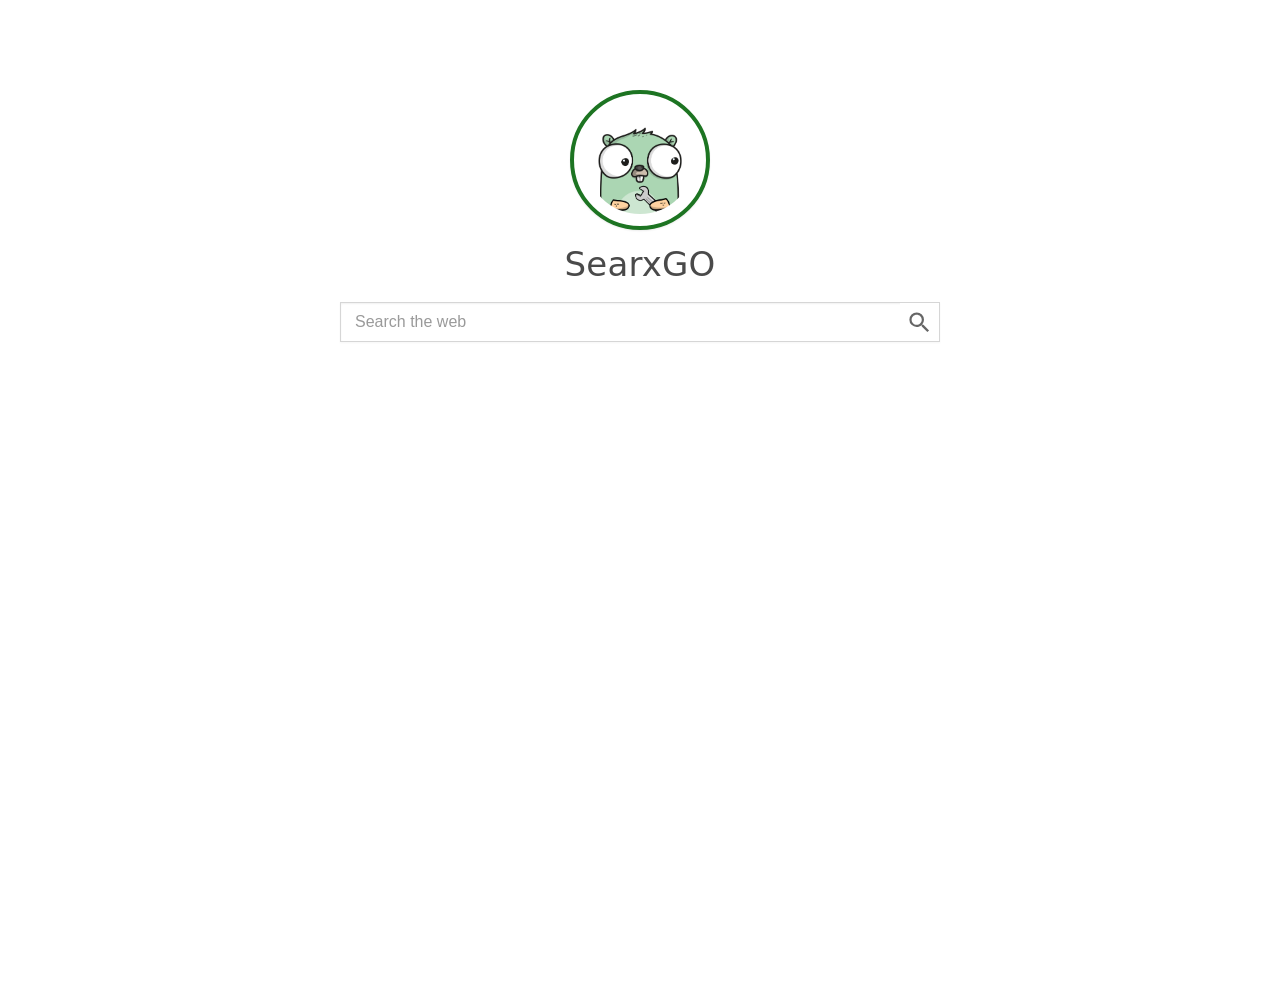
==== static/index.html @ 0bfad6d1 "Here be Code" ====
<!doctype html>
<html lang="en">
<head>
  <meta charset="utf-8" />
  <meta name="viewport" content="width=device-width, initial-scale=1" />
  <title>searxgo</title>
  <link rel="icon" href="/static/assets/icon.png" />
  <link rel="apple-touch-icon" href="/static/assets/icon.png" />
  <link rel="stylesheet" href="/static/css/base.css" />
</head>
<body class="home">
  <main class="container">
    <div class="brand">
      <div class="logo-circle">
        <img src="/static/assets/icon.png" alt="SeaxGO" />
      </div>
      <div class="brand-title">SearxGO</div>
    </div>
    <form id="search_form" class="search" role="search" action="/results" method="get">
      <div class="search-wrap">
        <input id="q" name="q" type="text" placeholder="Search the web" autocomplete="off" autocapitalize="none" spellcheck="false" />
        <button id="submit" type="submit" aria-label="Search"><span>Search</span></button>
      </div>
    </form>
    
  </main>
</body>
</html>
---- static/css/base.css ----
:root {
  /* Design tokens */
  /* Colors */
  --bg: #fff;
  --fg: #111;
  --muted: #666;
  --green: #63b246; /* brand accent */
  --border: rgba(0, 0, 0, 0.16); /* softer */
  --brand-ring: #1d7422; /* stronger ring for logo */

  /* Typography */
  --font-sans: system-ui, -apple-system, Segoe UI, Roboto, Ubuntu, Cantarell, "Helvetica Neue", Arial, "Noto Sans", sans-serif;

  /* Layout */
  --container-max: 600px; /* slightly narrower for balance */
  --container-pad: 92vw;
  --radius: 0;
  --gutter: 16px; /* page gutter */
  --logo-small: 36px; /* header logo size */
  --search-max: 680px; /* max width of header search */
  --results-max: 800px; /* max width of results column */
  --results-left: 96px; /* bring results left for tighter feel */
  --sidebar-w: 340px; /* width of knowledge sidebar */
  --card-bg: #fff;
  --card-border: #e5e7eb;
  /* Accent (green, minimal) */
  --accent: #16a34a;           /* emerald-600 */
  --accent-ink: #065f46;       /* emerald-800 for text */
  --accent-soft: #ecfdf5;      /* emerald-50 background tint */

  /* Elevation */
  --elev-inset: 0 1px 2px rgba(0,0,0,.06) inset;
  --elev: 0 1px 2px rgba(0,0,0,.04);
  --shadow-soft: 0 1px 2px rgba(0,0,0,.08);

  /* Components */
  --input-h: 40px;
  --icon: 28px;
}

/* ======================= */
/* Cards row (special)      */
/* ======================= */
#cards { margin: 12px 0 6px; display: grid; grid-template-columns: 1fr; gap: 12px; }
.card { border: 1px solid #e5e7eb; background: #fff; padding: 12px 14px; border-radius: 6px; }

/* Reddit card */
.reddit-card { border-color: #eaeef3; }
.reddit-card .rc-header { display:flex; align-items:center; gap:8px; margin-bottom: 6px; }
.reddit-card .rc-logo { width: 18px; height: 18px; border-radius: 4px; filter: saturate(.85); }
.reddit-card .rc-brand { margin: 0; font-size: 13px; font-weight: 800; color: #d97706; }
.reddit-card .rc-tabs { margin-left: auto; display:flex; gap:6px; flex-wrap: wrap; }
.reddit-card .chip { display:inline-flex; align-items:center; height: 22px; padding: 0 8px; border:1px solid #fde68a; background:#fffbeb; color:#92400e; text-decoration:none; font-size:11px; font-weight:700; border-radius: 9999px; }
.reddit-card .chip:hover { background:#fef3c7; }
.reddit-card .chip.is-active { background:#fde68a; border-color:#facc15; color:#7c2d12; }
.reddit-card .chip:focus-visible { outline: 2px solid rgba(250, 204, 21, .55); outline-offset: 2px; }
.reddit-card .rc-list { list-style:none; margin: 8px 0 0; padding: 0; display:grid; gap: 0; }
.reddit-card .rc-item { padding: 8px 0; border-top: 1px dashed #e5e7eb; }
.reddit-card .rc-item:first-child { border-top: 0; }
.reddit-card .rc-title { margin: 0 0 2px; font-size: 15px; font-weight: 600; line-height: 1.35; }
.reddit-card .rc-title a { color: #1a0dab; text-decoration: none; }
.reddit-card .rc-title a:hover { text-decoration: underline; }
.reddit-card .rc-title a { display: -webkit-box; -webkit-line-clamp: 2; line-clamp: 2; -webkit-box-orient: vertical; overflow: hidden; }
.reddit-card .rc-meta { font-size: 12px; color: #64748b; }
.reddit-card .rc-actions { margin-top: 10px; }
.reddit-card .rc-more { font-size: 12px; color: #92400e; text-decoration: none; font-weight: 700; }
.reddit-card .rc-more:hover { text-decoration: underline; }
/* Loading state when showing cached content */
.reddit-card.is-loading { position: relative; }
.reddit-card.is-loading::after {
  content: 'Updating…';
  position: absolute; right: 12px; top: 10px;
  font-size: 11px; color: #9a3412; background: #fffbeb; border: 1px solid #fde68a; padding: 2px 6px; border-radius: 9999px;
}

/* Small screens: reduce list to 2 items for compactness */
@media (max-width: 640px) {
  .reddit-card .rc-list .rc-item:nth-child(n+3) { display: none; }
}

/* Layout */
html, body { height: 100%; overflow-x: hidden; }
body {
  margin: 0;
  font-family: var(--font-sans);
  background: var(--bg);
  color: var(--fg);
}
.home {
  display: flex;
  align-items: flex-start;
  justify-content: center;
  padding-top: 10vh; /* raised, not perfectly centered */
  overflow: hidden; /* disable scroll on home */
}
.container { width: min(var(--container-max), var(--container-pad)); }

/* Brand */
.brand {
  display: grid;
  place-items: center;
  margin-bottom: 16px; /* tighter gap to search */
  user-select: none;
}
.logo-circle {
  width: 132px; height: 132px;
  border-radius: 50%;
  border: 4px solid var(--brand-ring);
  display: grid; place-items: center;
  background: #fff;
  box-shadow: var(--shadow-soft);
}
.logo-circle img {
  width: 108px; height: 108px;
  border-radius: 50%; object-fit: cover;
  user-select: none; -webkit-user-drag: none;
}
.brand-title {
  margin-top: 14px; font-size: 34px; font-weight: 500; letter-spacing: .2px; color: #4a4a4a;
  user-select: none;
}

/* Search */
.search { display: flex; align-items: center; justify-content: center; margin-top: 18px; }
.search-wrap { position: relative; width: 100%; }

/* Input */
.search input[type="text"] {
  width: 100%; height: var(--input-h);
  border: 1px solid var(--border); border-right: 0; border-radius: var(--radius);
  padding: 0 var(--input-h) 0 14px; /* right padding matches button width */
  font-size: 16px; box-sizing: border-box;
  box-shadow: var(--elev-inset), var(--elev);
  outline: none;
  background: var(--bg);
  color: var(--fg);
}
.search input[type="text"]::placeholder { color: #9a9a9a; }

/* Button (inside input, seamless) */
.search button {
  position: absolute; top: 0; right: 0; height: 100%; width: var(--input-h);
  border: 1px solid var(--border); border-left: 0; border-radius: 0;
  background: var(--bg); color: var(--muted);
  cursor: pointer;
  display: flex; align-items: center; justify-content: center; line-height: 0;
  transition: background var(--transition-fast, .15s ease), color var(--transition-fast, .15s ease);
}
.search button span { display:block; width:0; height:0; overflow:hidden; }
.search button::before {
  content: ""; display:block; width: var(--icon); height: var(--icon);
  background: currentColor;
  mask: url('data:image/svg+xml;utf8,<svg xmlns="http://www.w3.org/2000/svg" viewBox="0 0 24 24" fill="%23000"><path d="M15.5 14h-.79l-.28-.27A6.471 6.471 0 0 0 16 9.5 6.5 6.5 0 1 0 9.5 16c1.61 0 3.09-.59 4.23-1.57l.27.28v.79l5 4.99L20.49 19l-4.99-5zm-6 0C7.01 14 5 11.99 5 9.5S7.01 5 9.5 5 14 7.01 14 9.5 11.99 14 9.5 14z"/></svg>') center/contain no-repeat;
}

/* Interactions */
/* Hover: button turns green (works when hovering input area or button) */
.search button:hover,
.search-wrap:hover button,
.search input[type="text"]:hover ~ #submit { background: var(--green); color: #fff; }

/* Focus: stays green while cursor is inside input */
.search-wrap:focus-within button { background: var(--green); color: #fff; }

/* Optional: subtle input focus state without harsh outlines (not for header variant) */
.search:not(.search--header) input[type="text"]:focus { border-color: var(--green); box-shadow: var(--elev-inset), 0 0 0 1px var(--green); }

/* Results (placeholder styles) */
.results { margin-top: 28px; }
.result { padding: 12px 0; border-bottom: none; }
.result a { text-decoration: none; color: #0645ad; }
.result a:hover { text-decoration: underline; }

/* Respect reduced motion */
@media (prefers-reduced-motion: reduce) {
  * { transition: none !important; }
}

/* ======================= */
/* Results page structure  */
/* ======================= */
.header {
  position: sticky; top: 0; z-index: 10;
  background: var(--bg);
  box-shadow: 0 1px 0 rgba(0,0,0,.08);
}
.header-inner { width: 100%; margin: 0; display: grid; grid-template-columns: auto 1fr; align-items: center; gap: var(--gutter); padding: 10px var(--gutter); padding-left: var(--results-left); }
.brand-small { display:flex; align-items:center; gap:12px; text-decoration:none; color: inherit; user-select:none; }
.brand-small .logo-circle { width: var(--logo-small); height: var(--logo-small); border-width: 2px; background:#fff; box-shadow: 0 0 0 1px rgba(0,0,0,.02); }
.brand-small .logo-circle img { width: calc(var(--logo-small) - 6px); height: calc(var(--logo-small) - 6px); user-select:none; -webkit-user-drag:none; image-rendering:auto; }
.brand-small .brand-title { margin: 0; font-size: 20px; font-weight: 600; letter-spacing: .15px; color: #2b2b2b; line-height: 1; -webkit-font-smoothing: antialiased; }

/* Compact search for header: align with logo; remove extra top margin */
.search--header { width: min(100%, var(--search-max)); justify-self: start; margin-top: 0; }
/* Stronger specificity to ensure no offset in header */
.header .search { margin-top: 0; }

/* Shell holds results + sidebar */
.results-shell {
  display: grid;
  grid-template-columns: minmax(0, var(--results-max)) var(--sidebar-w);
  gap: 16px; /* comfortable gap between results and sidebar */
  align-items: start;
  padding-right: var(--gutter);
  /* Anchor grid to the same left offset as results */
  margin-left: var(--results-left);
  margin-right: var(--gutter);
}

/* Results list */
.results-wrap { width: 100%; max-width: var(--results-max); text-align: left;
  margin-left: 0; /* grid provides the left offset */
  margin-right: 0;
  padding: 0;
}
.results-list { list-style: none; margin: 0; padding: 0; }
.results-item { padding: 18px 0; border-bottom: none; }
.results-item .title { font-size: 19px; font-weight: 500; margin: 0 0 4px; line-height: 1.28; -webkit-font-smoothing: antialiased; }
.results-item .title a { color: #1a0dab; text-decoration: none; display: -webkit-box; -webkit-line-clamp: 2; line-clamp: 2; -webkit-box-orient: vertical; overflow: hidden; }
.results-item .title a:hover { text-decoration: underline; }
.results-item .title a:focus-visible { outline: 2px solid rgba(26,13,171,.25); outline-offset: 2px; border-radius: 2px; }
.results-item .title a:visited { color: #5a33a2; }

/* Site name line above URL */
.results-item .site-line { display: flex; align-items: flex-start; gap: 8px; margin-bottom: 4px; }
.results-item .site-line .fav { width: 22px; height: 22px; border-radius: 50%; background: #fff; box-shadow: 0 0 0 1px rgba(0,0,0,.08); object-fit: contain; padding: 2px; flex: 0 0 22px; transform: translateY(2px); }
.results-item .site-line .site-meta { display: flex; flex-direction: column; gap: 2px; min-width: 0; }
.results-item .site-line .site-name {
  font-size: 13px;
  font-weight: 500;
  color: #334155; /* slate-700 */
}
.results-item .title-row { margin-top: 4px; }
.results-item .title-row { display: flex; align-items: baseline; justify-content: space-between; gap: 8px; }
.results-item .meta { margin-top: 0; margin-left: 8px; flex: 0 0 auto; }
.engine-badge { color: #334155; font-weight: 600; text-transform: none; }
/* Engine-specific subtle accents */
.engine-badge[data-engine="duckduckgo"] { border-color: #f97316; color: #9a3412; background: #fff7ed; }
.engine-badge[data-engine="bing"] { border-color: #60a5fa; color: #1e40af; background: #eff6ff; }
.engine-badge[data-engine="wikipedia"] { border-color: #e5e7eb; color: #111827; background: #f9fafb; }
.engine-badge[data-engine="reddit"] { border-color: #f97316; color: #9a3412; background: #fff7ed; }
.results-item .url {
  font-size: 13px;
  color: #475569; /* slate-600 base */
  margin-bottom: 6px;
  display: flex;
  align-items: baseline;
  gap: 4px;
  flex-wrap: wrap;
}
.results-item .snippet { 
  font-size: 13px; 
  color: #444; 
  line-height: 1.5; 
  margin-top: 2px; 
}
.results-item .meta { 
  font-size: 12px; 
  color: var(--muted); 
  margin-top: 6px; 
}

/* ======================= */
/* Timing bar              */
/* ======================= */
.timing-bar {
  display: flex;
  flex-wrap: wrap;
  align-items: center;
  gap: 8px;
  margin: 12px 0 8px;
  color: #475569; /* slate-600 */
  font-size: 12px;
}
.timing-total {
  background: #f1f5f9; /* slate-100 */
  color: #334155; /* slate-700 */
  padding: 4px 10px;
  border-radius: 9999px;
  font-weight: 600;
}
.timing-chip {
  display: inline-flex;
  align-items: center;
  gap: 4px;
  background: #f8fafc; /* slate-50 */
  border: 1px solid #e5e7eb; /* slate-200 */
  color: #475569; /* slate-600 */
  padding: 3px 8px;
  border-radius: 9999px;
}
.timing-chip .engine { color: #0f172a; /* slate-900 */ font-weight: 600; text-transform: lowercase; }
.timing-chip .ms { color: #475569; }

/* ======================= */
/* Pager                   */
/* ======================= */
.pager { display: flex; align-items: center; gap: 6px; margin: 20px 0 40px; user-select: none; }
.pager-btn, .pager-page, .pager-ellipsis {
  display: inline-flex; align-items: center; justify-content: center;
  min-width: 32px; height: 32px; padding: 0 10px;
  border: 1px solid #d1d5db; border-radius: 0;
  background: #fff; color: #111827; text-decoration: none; font-size: 14px;
}
.pager-page.is-active { background: #fff; color: #111827; border-color: #111827; font-weight: 600; }
.pager-btn.is-disabled, .pager-page.is-disabled { opacity: .45; pointer-events: none; }
.pager-ellipsis { border: 0; background: transparent; color: #6b7280; padding: 0 4px; min-width: auto; }

/* ======================= */
/* Knowledge sidebar       */
/* ======================= */
.knowledge { position: static; /* no sticky */ align-self: start; margin-top: 48px; margin-left: 0; }
.kcard {
  background: var(--card-bg);
  border: 1px solid var(--card-border);
  border-radius: 0; /* square, no curves */
  box-shadow: none; /* chad: no softness */
  padding: 24px;
  color: #0f172a;
}
.kcard .khead { display:flex; align-items:center; gap:10px; margin-bottom: 8px; }
.kcard .klogo { display: none; }
.kcard .ktitle { font-size: 16px; font-weight: 800; margin: 0; letter-spacing: .1px; }
.kcard .kdesc { font-size: 12px; color: #64748b; margin: 2px 0 6px; }
.kcard .kthumb-link { display:block; }
.kcard .kthumb { display:block; width: 100%; height: auto; border-radius: 0; border: none; background: transparent; padding: 0; }
.kcard .kextract { font-size: 13.5px; line-height: 1.55; color: #0f172a; margin: 10px 0 6px; background: #f8fafc; border-left: 3px solid #e5e7eb; padding: 8px 10px; border-radius: 0; }
.kcard .kmeta { font-size: 12px; color: #475569; margin-top: 6px; display:flex; align-items:center; gap:10px; flex-wrap: wrap; }
.kcard .kmeta a, .kmeta-link { color: #1f2937; text-decoration: none; font-weight: 600; border: 1px solid var(--card-border); padding: 2px 6px; background: #f8fafc; }
.kcard .kmeta a:hover, .kmeta-link:hover { background: #f1f5f9; text-decoration: none; }
.kcard .kthumb-link { outline: none; }
.kcard .kthumb-link:focus-visible img { outline: 2px solid #94a3b8; outline-offset: 2px; }

/* Subtle badge in header */
.kcard .khead:after { display: none; content: none; }

/* Facts section */
.kfacts { margin-top: 12px; }
.kfacts-title-row { display:flex; align-items:center; justify-content: space-between; gap:8px; }
.kfacts-title { margin: 0 0 6px; font-size: 12px; text-transform: uppercase; letter-spacing: .4px; color: #0f172a; }
.kfacts-list { display: grid; grid-template-columns: auto 1fr; column-gap: 12px; row-gap: 8px; margin: 0; padding: 0; }
.kfact { display: contents; }
.kfact dt { font-weight: 700; color: #111827; }
.kfact dd { margin: 0; color: #374151; overflow-wrap: anywhere; word-break: break-word; }
/* Extra facts block rendered as a separate dl under the first */
.kfacts-list.kfacts-extra { margin-top: 8px; border-top: 1px solid var(--card-border); padding-top: 8px; }

/* Links row */
.klinks { margin-top: 10px; display: flex; gap: 8px; flex-wrap: wrap; }
.klink { display:inline-flex; align-items:center; height: 28px; padding: 0 8px; border:1px solid var(--card-border); background: #f8fafc; color: #1f2937; text-decoration: none; font-size: 12px; font-weight: 700; border-radius: 0; }
.klink:hover { background: #f1f5f9; }
/* Chevron toggle neutral style */
.kfacts-toggle { margin-top: 0; border: 1px solid var(--card-border); background: #fff; color: #1f2937; height: 22px; min-width: 22px; padding: 0 6px; line-height: 1; cursor: pointer; }
/* Toggle button spacing */
.kfacts-toggle { margin-top: 8px; }

@media (max-width: 980px) {
  .results-shell { grid-template-columns: 1fr; }
  .knowledge { position: static; }
}
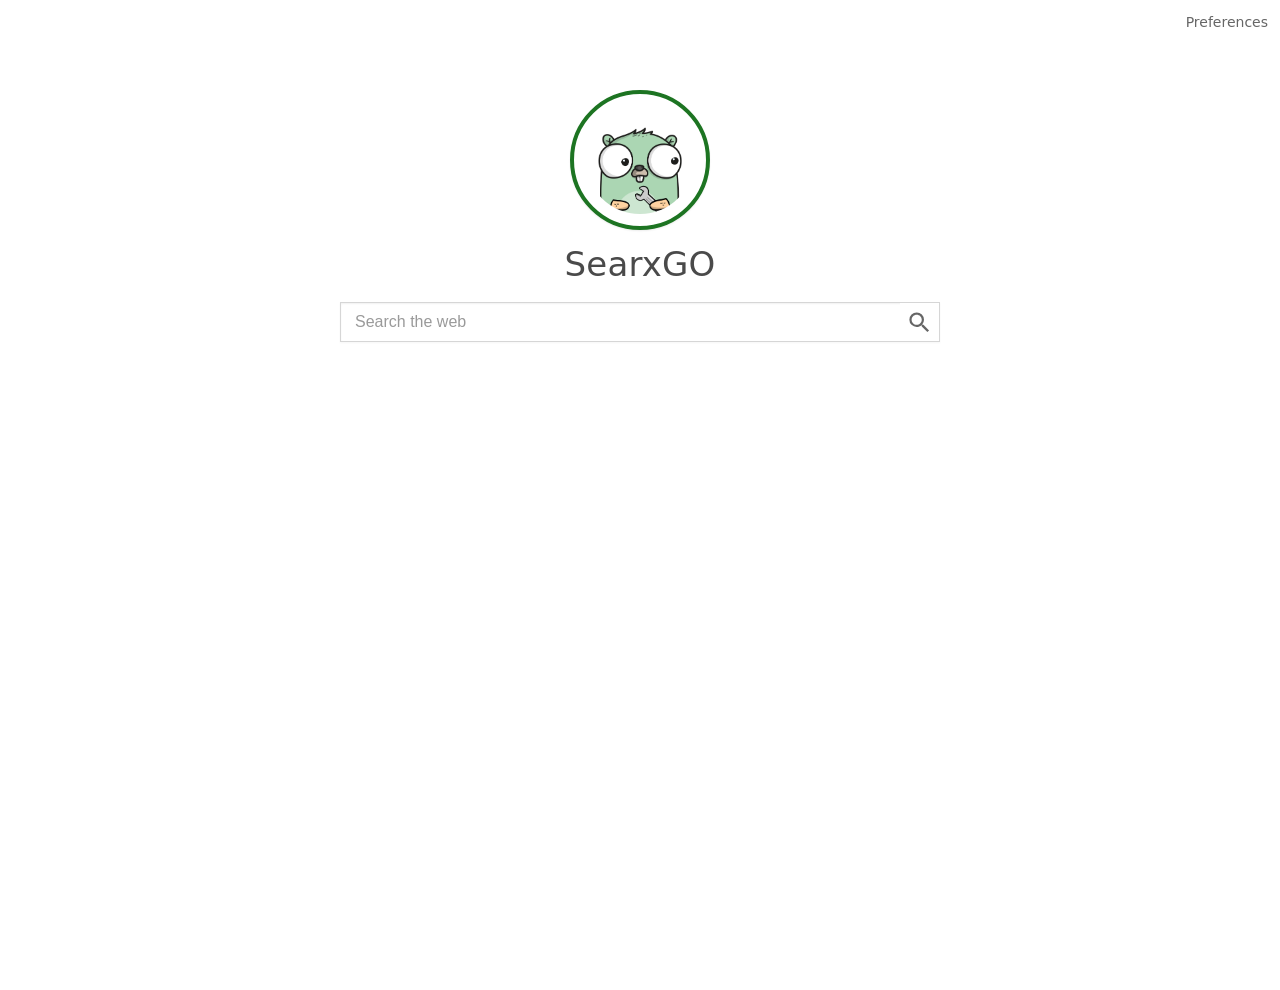
==== commit 8022c142: "feat: implemented autocomplete" ====
--- a/static/index.html
+++ b/static/index.html
@@ -6,7 +6,7 @@
   <title>searxgo</title>
   <link rel="icon" href="/static/assets/icon.png" />
   <link rel="apple-touch-icon" href="/static/assets/icon.png" />
-  <link rel="stylesheet" href="/static/css/base.css" />
+  <link rel="stylesheet" href="/static/css/base.css?v=2" />
 </head>
 <body class="home">
   <main class="container">
@@ -22,7 +22,11 @@
         <button id="submit" type="submit" aria-label="Search"><span>Search</span></button>
       </div>
     </form>
+    <div class="prefs-top">
+      <a href="/preferences" class="nav-link">Preferences</a>
+    </div>
     
   </main>
+  <script type="module" src="/static/js/app.js?v=2"></script>
 </body>
 </html>
--- a/static/css/base.css
+++ b/static/css/base.css
@@ -45,17 +45,17 @@
 .card { border: 1px solid #e5e7eb; background: #fff; padding: 12px 14px; border-radius: 6px; }
 
 /* Reddit card */
-.reddit-card { border-color: #eaeef3; }
+.reddit-card { border: 1px solid var(--card-border); background: var(--card-bg); border-radius: 0; box-shadow: none; padding: 12px 14px; }
 .reddit-card .rc-header { display:flex; align-items:center; gap:8px; margin-bottom: 6px; }
-.reddit-card .rc-logo { width: 18px; height: 18px; border-radius: 4px; filter: saturate(.85); }
-.reddit-card .rc-brand { margin: 0; font-size: 13px; font-weight: 800; color: #d97706; }
+.reddit-card .rc-logo { width: 18px; height: 18px; border-radius: 2px; filter: none; }
+.reddit-card .rc-brand { margin: 0; font-size: 13px; font-weight: 800; color: #0f172a; }
 .reddit-card .rc-tabs { margin-left: auto; display:flex; gap:6px; flex-wrap: wrap; }
-.reddit-card .chip { display:inline-flex; align-items:center; height: 22px; padding: 0 8px; border:1px solid #fde68a; background:#fffbeb; color:#92400e; text-decoration:none; font-size:11px; font-weight:700; border-radius: 9999px; }
-.reddit-card .chip:hover { background:#fef3c7; }
-.reddit-card .chip.is-active { background:#fde68a; border-color:#facc15; color:#7c2d12; }
-.reddit-card .chip:focus-visible { outline: 2px solid rgba(250, 204, 21, .55); outline-offset: 2px; }
+.reddit-card .chip { display:inline-flex; align-items:center; height: 22px; padding: 0 8px; border:1px solid var(--card-border); background:#f8fafc; color:#1f2937; text-decoration:none; font-size:11px; font-weight:700; border-radius: 9999px; }
+.reddit-card .chip:hover { background:#f1f5f9; }
+.reddit-card .chip.is-active { background:#fff; border-color:#111827; color:#111827; }
+.reddit-card .chip:focus-visible { outline: 2px solid rgba(148, 163, 184, .55); outline-offset: 2px; }
 .reddit-card .rc-list { list-style:none; margin: 8px 0 0; padding: 0; display:grid; gap: 0; }
-.reddit-card .rc-item { padding: 8px 0; border-top: 1px dashed #e5e7eb; }
+.reddit-card .rc-item { padding: 8px 0; border-top: 1px solid var(--card-border); }
 .reddit-card .rc-item:first-child { border-top: 0; }
 .reddit-card .rc-title { margin: 0 0 2px; font-size: 15px; font-weight: 600; line-height: 1.35; }
 .reddit-card .rc-title a { color: #1a0dab; text-decoration: none; }
@@ -63,7 +63,7 @@
 .reddit-card .rc-title a { display: -webkit-box; -webkit-line-clamp: 2; line-clamp: 2; -webkit-box-orient: vertical; overflow: hidden; }
 .reddit-card .rc-meta { font-size: 12px; color: #64748b; }
 .reddit-card .rc-actions { margin-top: 10px; }
-.reddit-card .rc-more { font-size: 12px; color: #92400e; text-decoration: none; font-weight: 700; }
+.reddit-card .rc-more { font-size: 12px; color: #1f2937; text-decoration: none; font-weight: 700; }
 .reddit-card .rc-more:hover { text-decoration: underline; }
 /* Loading state when showing cached content */
 .reddit-card.is-loading { position: relative; }
@@ -92,6 +92,12 @@
   justify-content: center;
   padding-top: 10vh; /* raised, not perfectly centered */
   overflow: hidden; /* disable scroll on home */
+}
+.prefs {
+  display: flex;
+  align-items: flex-start;
+  justify-content: center;
+  padding-top: 10vh;
 }
 .container { width: min(var(--container-max), var(--container-pad)); }
 
@@ -144,7 +150,7 @@
   background: var(--bg); color: var(--muted);
   cursor: pointer;
   display: flex; align-items: center; justify-content: center; line-height: 0;
-  transition: background var(--transition-fast, .15s ease), color var(--transition-fast, .15s ease);
+  transition: background var(--transition-fast, 0s ease), color var(--transition-fast, .15s ease);
 }
 .search button span { display:block; width:0; height:0; overflow:hidden; }
 .search button::before {
@@ -184,7 +190,7 @@
   background: var(--bg);
   box-shadow: 0 1px 0 rgba(0,0,0,.08);
 }
-.header-inner { width: 100%; margin: 0; display: grid; grid-template-columns: auto 1fr; align-items: center; gap: var(--gutter); padding: 10px var(--gutter); padding-left: var(--results-left); }
+.header-inner { width: 100%; margin: 0; display: grid; grid-template-columns: auto 1fr auto; align-items: center; gap: var(--gutter); padding: 10px var(--gutter); padding-left: var(--results-left); }
 .brand-small { display:flex; align-items:center; gap:12px; text-decoration:none; color: inherit; user-select:none; }
 .brand-small .logo-circle { width: var(--logo-small); height: var(--logo-small); border-width: 2px; background:#fff; box-shadow: 0 0 0 1px rgba(0,0,0,.02); }
 .brand-small .logo-circle img { width: calc(var(--logo-small) - 6px); height: calc(var(--logo-small) - 6px); user-select:none; -webkit-user-drag:none; image-rendering:auto; }
@@ -194,6 +200,11 @@
 .search--header { width: min(100%, var(--search-max)); justify-self: start; margin-top: 0; }
 /* Stronger specificity to ensure no offset in header */
 .header .search { margin-top: 0; }
+
+/* Header nav utility link */
+.header-nav { justify-self: end; }
+.nav-link { color: var(--muted); text-decoration: none; font-size: 14px; }
+.nav-link:hover { text-decoration: underline; }
 
 /* Shell holds results + sidebar */
 .results-shell {
@@ -358,3 +369,67 @@
   .results-shell { grid-template-columns: 1fr; }
   .knowledge { position: static; }
 }
+/* Knowledge card */
+.knowledge { align-self: start; }
+.kcard { border: 1px solid var(--card-border); background: #fff; padding: 12px; box-shadow: var(--shadow-soft); }
+.khead { display: flex; align-items: flex-start; gap: 10px; margin-bottom: 10px; }
+.klogo { width: 16px; height: 16px; opacity: .7; margin-top: 2px; }
+.ktitle { margin: 0; font-size: 18px; font-weight: 800; letter-spacing: .1px; color: #0f172a; }
+.kdesc { margin-top: 2px; color: var(--muted); font-size: 12px; }
+.kmeta { margin-top: 6px; display: flex; gap: 8px; flex-wrap: wrap; }
+.kmeta-link { color: #2563eb; text-decoration: none; font-size: 12px; }
+.kmeta-link:hover { text-decoration: underline; }
+.kthumb { width: 100%; height: auto; display: block; margin: 8px 0; border: 1px solid var(--card-border); box-shadow: var(--shadow-soft); }
+.kextract { margin: 8px 0 10px; line-height: 1.45; color: #111827; font-size: 13px; }
+
+/* Facts */
+.kfacts { margin-top: 8px; }
+.kfacts-title { margin: 0; font-size: 11px; letter-spacing: .6px; color: #334155; }
+.kfacts-title-row { display: flex; align-items: center; justify-content: space-between; gap: 8px; margin-bottom: 6px; }
+.kfacts-list { display: grid; grid-template-columns: 1fr 1fr; column-gap: 12px; row-gap: 6px; font-size: 13px; }
+.kfacts-list dt { margin: 0; font-weight: 700; color: #0f172a; }
+.kfacts-list dd { margin: 0; color: #111827; }
+.kfacts-list .kfact { display: contents; }
+.kfacts-extra { margin-top: 4px; }
+
+/* Facts toggle button refinement */
+.kfacts-toggle { margin-top: 0; border: 1px solid var(--card-border); background: #fff; color: #1f2937; height: 22px; min-width: 22px; padding: 0 6px; line-height: 1; cursor: pointer; }
+.kfacts-toggle:hover { background: #f8fafc; }
+
+/* ======================= */
+/* Preferences page         */
+/* ======================= */
+.pref-card { max-width: var(--results-max); margin: 24px auto; padding: 0; }
+.card-inner { padding: 16px; }
+.pref-title { margin: 0 0 8px; font-size: 20px; font-weight: 700; letter-spacing: .1px; }
+.pref-subtitle { margin: 4px 0 6px; font-size: 14px; font-weight: 700; color: #0f172a; }
+.pref-desc { margin: 0 0 12px; color: var(--muted); font-size: 12px; }
+
+.settings-list { list-style: none; margin: 8px 0 0; padding: 0; }
+.settings-list .setting-item { display: flex; align-items: center; justify-content: space-between; gap: 10px; padding: 10px 0; border-top: 1px dashed #e5e7eb; }
+.settings-list .setting-item:first-child { border-top: 0; }
+.settings-list .setting-name { font-size: 14px; color: #111827; font-weight: 600; text-transform: none; }
+
+/* Switch control */
+.switch { position: relative; display: inline-flex; align-items: center; width: 42px; height: 24px; cursor: pointer; }
+.switch input { position: absolute; opacity: 0; width: 0; height: 0; }
+.switch-slider { position: relative; display: inline-block; width: 100%; height: 100%; background: #e5e7eb; border: 1px solid #d1d5db; border-radius: 9999px; box-shadow: var(--elev-inset); transition: background .15s ease, border-color .15s ease; }
+.switch-slider::before { content: ""; position: absolute; height: 22px; width: 22px; left: 0; top: 0; background: #fff; border: 1px solid #d1d5db; border-radius: 9999px; transition: transform .15s ease; box-shadow: var(--shadow-soft); }
+.switch input:checked + .switch-slider { background: var(--green); border-color: var(--green); }
+.switch input:checked + .switch-slider::before { transform: translateX(18px); border-color: var(--green); }
+.switch input:focus-visible + .switch-slider { outline: 2px solid rgba(16, 185, 129, .45); outline-offset: 2px; }
+
+.btn-row { margin-top: 6px; margin-bottom: 8px; display: flex; gap: 8px; }
+.btn { display: inline-flex; align-items: center; height: 28px; padding: 0 10px; border: 1px solid var(--card-border); background: #f8fafc; color: #1f2937; font-size: 12px; font-weight: 700; border-radius: 0; cursor: pointer; }
+.btn:hover { background: #f1f5f9; }
+
+.save-row { margin-top: 12px; display: flex; align-items: center; gap: 10px; justify-content: flex-end; }
+.save-status { font-size: 12px; color: var(--muted); }
+
+/* Home links under search */
+.home-links { margin-top: 12px; text-align: center; }
+
+/* Top-right Preferences link */
+.prefs-top { position: fixed; top: 12px; right: 12px; z-index: 20; }
+.prefs-top .nav-link { color: var(--muted); text-decoration: none; }
+.prefs-top .nav-link:hover { text-decoration: underline; }
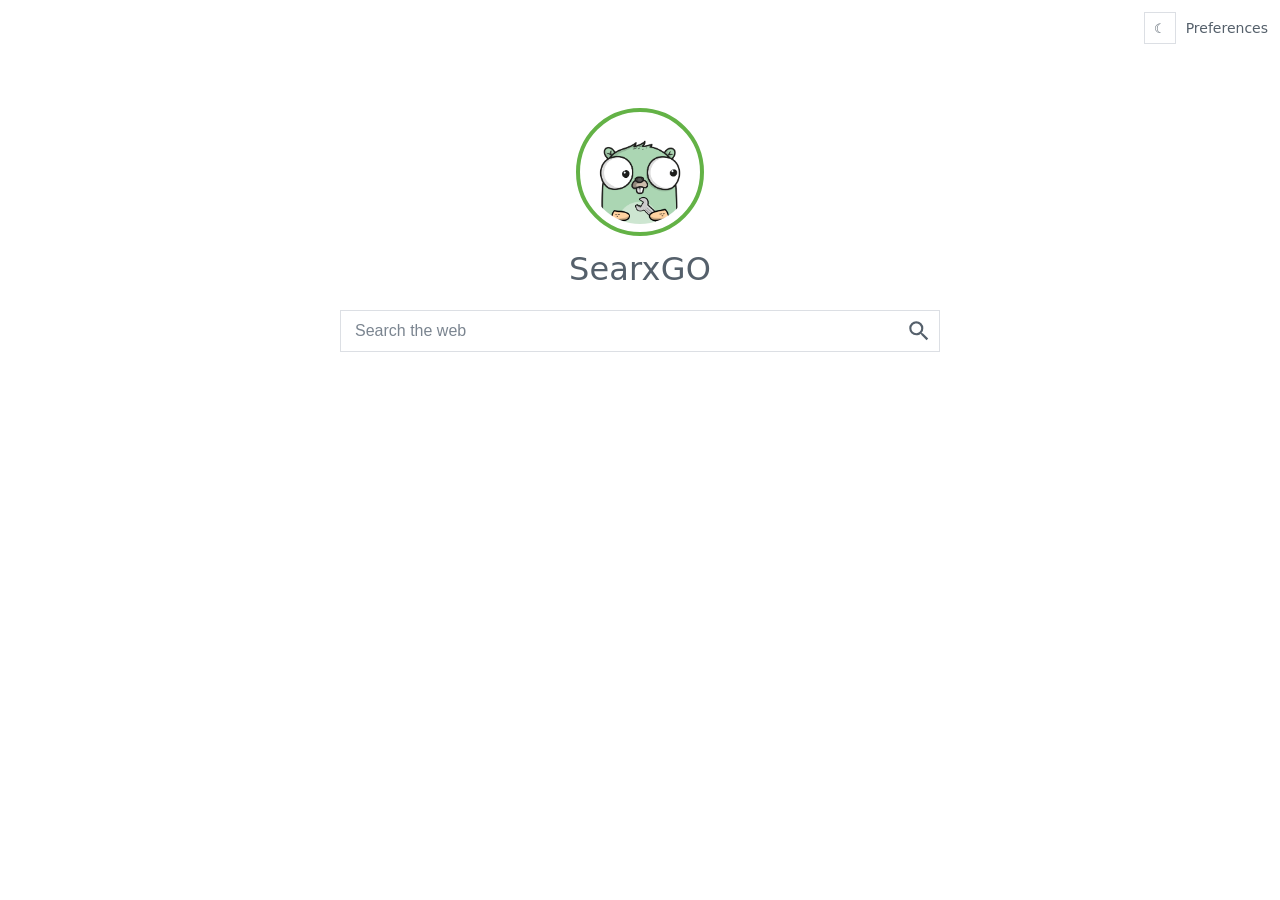
==== commit 0fc2251a: "update structure and frontend ui" ====
--- a/static/index.html
+++ b/static/index.html
@@ -4,15 +4,17 @@
   <meta charset="utf-8" />
   <meta name="viewport" content="width=device-width, initial-scale=1" />
   <title>searxgo</title>
+  <meta name="color-scheme" content="light dark" />
   <link rel="icon" href="/static/assets/icon.png" />
   <link rel="apple-touch-icon" href="/static/assets/icon.png" />
-  <link rel="stylesheet" href="/static/css/base.css?v=2" />
+  <script>(function(){try{var t=localStorage.getItem('searxgo.theme');if(t==='dark'||t==='light')document.documentElement.setAttribute('data-theme',t);}catch(e){}})();</script>
+  <link rel="stylesheet" href="/static/css/base.css?v=3" />
 </head>
 <body class="home">
   <main class="container">
     <div class="brand">
       <div class="logo-circle">
-        <img src="/static/assets/icon.png" alt="SeaxGO" />
+        <img src="/static/assets/icon.png" alt="SearxGO" />
       </div>
       <div class="brand-title">SearxGO</div>
     </div>
@@ -23,10 +25,10 @@
       </div>
     </form>
     <div class="prefs-top">
+      <button type="button" class="icon-btn icon-btn--sm" data-theme-toggle aria-label="Toggle dark mode" aria-pressed="false"><span class="ico" aria-hidden="true">☾</span></button>
       <a href="/preferences" class="nav-link">Preferences</a>
     </div>
-    
   </main>
-  <script type="module" src="/static/js/app.js?v=2"></script>
+  <script type="module" src="/static/js/app.js?v=3"></script>
 </body>
 </html>
--- a/static/css/base.css
+++ b/static/css/base.css
@@ -1,435 +1,447 @@
+/* ============================================================= */
+/* Design tokens                                                  */
+/* ============================================================= */
 :root {
-  /* Design tokens */
-  /* Colors */
-  --bg: #fff;
-  --fg: #111;
-  --muted: #666;
-  --green: #63b246; /* brand accent */
-  --border: rgba(0, 0, 0, 0.16); /* softer */
-  --brand-ring: #1d7422; /* stronger ring for logo */
+  color-scheme: light dark;
+
+  /* Palette — light */
+  --bg: #ffffff;
+  --surface: #ffffff;
+  --surface-2: #f3f4f6;
+  --surface-3: #e9ebef;
+  --fg: #1a1a1a;
+  --fg-muted: #55606b;
+  --fg-subtle: #7b8590;
+  --border: #dcdfe4;
+  --border-strong: #c2c8cf;
+  --link: #1a0dab;
+  --link-visited: #5a33a2;
+  --link-hover: #1a0dab;
+
+  --accent: #63b246;
+  --accent-hover: #56a13a;
+  --accent-fg: #ffffff;
+  --ring: rgba(99, 178, 70, .5);
+
+  /* Icons */
+  --icon-search: url('data:image/svg+xml;utf8,<svg xmlns="http://www.w3.org/2000/svg" viewBox="0 0 24 24" fill="%23000"><path d="M15.5 14h-.79l-.28-.27A6.471 6.471 0 0 0 16 9.5 6.5 6.5 0 1 0 9.5 16c1.61 0 3.09-.59 4.23-1.57l.27.28v.79l5 4.99L20.49 19l-4.99-5zm-6 0C7.01 14 5 11.99 5 9.5S7.01 5 9.5 5 14 7.01 14 9.5 11.99 14 9.5 14z"/></svg>');
 
   /* Typography */
-  --font-sans: system-ui, -apple-system, Segoe UI, Roboto, Ubuntu, Cantarell, "Helvetica Neue", Arial, "Noto Sans", sans-serif;
+  --font-sans: system-ui, -apple-system, "Segoe UI", Roboto, Ubuntu, Cantarell, "Helvetica Neue", Arial, "Noto Sans", sans-serif;
 
   /* Layout */
-  --container-max: 600px; /* slightly narrower for balance */
+  --container-max: 600px;
   --container-pad: 92vw;
+  --gutter: 16px;
+  --logo-small: 34px;
+  --search-max: 680px;
+  --results-max: 760px;
+  --results-left: 96px;
+  --sidebar-w: 336px;
+
+  /* Shape — seamless, square */
   --radius: 0;
-  --gutter: 16px; /* page gutter */
-  --logo-small: 36px; /* header logo size */
-  --search-max: 680px; /* max width of header search */
-  --results-max: 800px; /* max width of results column */
-  --results-left: 96px; /* bring results left for tighter feel */
-  --sidebar-w: 340px; /* width of knowledge sidebar */
-  --card-bg: #fff;
-  --card-border: #e5e7eb;
-  /* Accent (green, minimal) */
-  --accent: #16a34a;           /* emerald-600 */
-  --accent-ink: #065f46;       /* emerald-800 for text */
-  --accent-soft: #ecfdf5;      /* emerald-50 background tint */
-
-  /* Elevation */
-  --elev-inset: 0 1px 2px rgba(0,0,0,.06) inset;
-  --elev: 0 1px 2px rgba(0,0,0,.04);
-  --shadow-soft: 0 1px 2px rgba(0,0,0,.08);
-
-  /* Components */
-  --input-h: 40px;
-  --icon: 28px;
-}
-
-/* ======================= */
-/* Cards row (special)      */
-/* ======================= */
-#cards { margin: 12px 0 6px; display: grid; grid-template-columns: 1fr; gap: 12px; }
-.card { border: 1px solid #e5e7eb; background: #fff; padding: 12px 14px; border-radius: 6px; }
-
-/* Reddit card */
-.reddit-card { border: 1px solid var(--card-border); background: var(--card-bg); border-radius: 0; box-shadow: none; padding: 12px 14px; }
-.reddit-card .rc-header { display:flex; align-items:center; gap:8px; margin-bottom: 6px; }
-.reddit-card .rc-logo { width: 18px; height: 18px; border-radius: 2px; filter: none; }
-.reddit-card .rc-brand { margin: 0; font-size: 13px; font-weight: 800; color: #0f172a; }
-.reddit-card .rc-tabs { margin-left: auto; display:flex; gap:6px; flex-wrap: wrap; }
-.reddit-card .chip { display:inline-flex; align-items:center; height: 22px; padding: 0 8px; border:1px solid var(--card-border); background:#f8fafc; color:#1f2937; text-decoration:none; font-size:11px; font-weight:700; border-radius: 9999px; }
-.reddit-card .chip:hover { background:#f1f5f9; }
-.reddit-card .chip.is-active { background:#fff; border-color:#111827; color:#111827; }
-.reddit-card .chip:focus-visible { outline: 2px solid rgba(148, 163, 184, .55); outline-offset: 2px; }
-.reddit-card .rc-list { list-style:none; margin: 8px 0 0; padding: 0; display:grid; gap: 0; }
-.reddit-card .rc-item { padding: 8px 0; border-top: 1px solid var(--card-border); }
-.reddit-card .rc-item:first-child { border-top: 0; }
-.reddit-card .rc-title { margin: 0 0 2px; font-size: 15px; font-weight: 600; line-height: 1.35; }
-.reddit-card .rc-title a { color: #1a0dab; text-decoration: none; }
-.reddit-card .rc-title a:hover { text-decoration: underline; }
-.reddit-card .rc-title a { display: -webkit-box; -webkit-line-clamp: 2; line-clamp: 2; -webkit-box-orient: vertical; overflow: hidden; }
-.reddit-card .rc-meta { font-size: 12px; color: #64748b; }
-.reddit-card .rc-actions { margin-top: 10px; }
-.reddit-card .rc-more { font-size: 12px; color: #1f2937; text-decoration: none; font-weight: 700; }
-.reddit-card .rc-more:hover { text-decoration: underline; }
-/* Loading state when showing cached content */
-.reddit-card.is-loading { position: relative; }
-.reddit-card.is-loading::after {
-  content: 'Updating…';
-  position: absolute; right: 12px; top: 10px;
-  font-size: 11px; color: #9a3412; background: #fffbeb; border: 1px solid #fde68a; padding: 2px 6px; border-radius: 9999px;
-}
-
-/* Small screens: reduce list to 2 items for compactness */
-@media (max-width: 640px) {
-  .reddit-card .rc-list .rc-item:nth-child(n+3) { display: none; }
-}
-
-/* Layout */
+
+  --input-h: 42px;
+  --icon: 26px;
+
+  --transition-fast: .15s ease;
+}
+
+/* Dark palette — applied on system preference (unless user forced light) */
+@media (prefers-color-scheme: dark) {
+  :root:not([data-theme="light"]) {
+    --bg: #0f1216;
+    --surface: #161a1f;
+    --surface-2: #1c2127;
+    --surface-3: #242b33;
+    --fg: #e7eaed;
+    --fg-muted: #a3adb8;
+    --fg-subtle: #7d8792;
+    --border: #2b323b;
+    --border-strong: #3a424d;
+    --link: #8ab4f8;
+    --link-visited: #c9a2f0;
+    --link-hover: #a7c7fb;
+    --accent: #6cbf4c;
+    --accent-hover: #7ccc5c;
+    --accent-fg: #0f1216;
+    --ring: rgba(108, 191, 76, .55);
+  }
+}
+
+/* Dark palette — applied when user explicitly toggles dark */
+:root[data-theme="dark"] {
+  --bg: #0f1216;
+  --surface: #161a1f;
+  --surface-2: #1c2127;
+  --surface-3: #242b33;
+  --fg: #e7eaed;
+  --fg-muted: #a3adb8;
+  --fg-subtle: #7d8792;
+  --border: #2b323b;
+  --border-strong: #3a424d;
+  --link: #8ab4f8;
+  --link-visited: #c9a2f0;
+  --link-hover: #a7c7fb;
+  --accent: #6cbf4c;
+  --accent-hover: #7ccc5c;
+  --accent-fg: #0f1216;
+  --ring: rgba(108, 191, 76, .55);
+}
+
+/* ============================================================= */
+/* Base                                                          */
+/* ============================================================= */
+*, *::before, *::after { box-sizing: border-box; }
 html, body { height: 100%; overflow-x: hidden; }
 body {
   margin: 0;
   font-family: var(--font-sans);
   background: var(--bg);
   color: var(--fg);
-}
+  -webkit-font-smoothing: antialiased;
+  -moz-osx-font-smoothing: grayscale;
+}
+a { color: var(--link); }
+
+img { max-width: 100%; }
+
+::selection { background: var(--accent); color: var(--accent-fg); }
+
+:focus-visible { outline: 2px solid var(--ring); outline-offset: 2px; }
+
+@media (prefers-reduced-motion: reduce) {
+  * { transition: none !important; }
+}
+
+/* ============================================================= */
+/* Home / preferences shells                                     */
+/* ============================================================= */
 .home {
   display: flex;
   align-items: flex-start;
   justify-content: center;
-  padding-top: 10vh; /* raised, not perfectly centered */
-  overflow: hidden; /* disable scroll on home */
+  padding-top: 12vh;
+  min-height: 100%;
 }
 .prefs {
   display: flex;
   align-items: flex-start;
   justify-content: center;
-  padding-top: 10vh;
+  padding-top: 8vh;
 }
 .container { width: min(var(--container-max), var(--container-pad)); }
 
 /* Brand */
-.brand {
-  display: grid;
-  place-items: center;
-  margin-bottom: 16px; /* tighter gap to search */
-  user-select: none;
-}
+.brand { display: grid; place-items: center; margin-bottom: 22px; user-select: none; }
 .logo-circle {
-  width: 132px; height: 132px;
+  width: 128px; height: 128px;
   border-radius: 50%;
-  border: 4px solid var(--brand-ring);
+  border: 4px solid var(--accent);
   display: grid; place-items: center;
-  background: #fff;
-  box-shadow: var(--shadow-soft);
+  background: var(--surface);
 }
 .logo-circle img {
-  width: 108px; height: 108px;
+  width: 104px; height: 104px;
   border-radius: 50%; object-fit: cover;
   user-select: none; -webkit-user-drag: none;
 }
 .brand-title {
-  margin-top: 14px; font-size: 34px; font-weight: 500; letter-spacing: .2px; color: #4a4a4a;
-  user-select: none;
-}
-
-/* Search */
-.search { display: flex; align-items: center; justify-content: center; margin-top: 18px; }
-.search-wrap { position: relative; width: 100%; }
-
-/* Input */
+  margin-top: 14px; font-size: 32px; font-weight: 500; letter-spacing: .2px;
+  color: var(--fg-muted); user-select: none;
+}
+
+/* ============================================================= */
+/* Search box                                                    */
+/* ============================================================= */
+.search { display: flex; align-items: center; justify-content: center; margin-top: 4px; }
+.search-wrap { position: relative; width: 100%; display: flex; }
+
 .search input[type="text"] {
   width: 100%; height: var(--input-h);
   border: 1px solid var(--border); border-right: 0; border-radius: var(--radius);
-  padding: 0 var(--input-h) 0 14px; /* right padding matches button width */
-  font-size: 16px; box-sizing: border-box;
-  box-shadow: var(--elev-inset), var(--elev);
+  padding: 0 calc(var(--input-h) + 4px) 0 14px;
+  font-size: 16px;
+  background: var(--surface);
+  color: var(--fg);
   outline: none;
-  background: var(--bg);
-  color: var(--fg);
-}
-.search input[type="text"]::placeholder { color: #9a9a9a; }
-
-/* Button (inside input, seamless) */
+  transition: border-color var(--transition-fast), box-shadow var(--transition-fast);
+}
+.search input[type="text"]::placeholder { color: var(--fg-subtle); }
+.search input[type="text"]:focus { border-color: var(--accent); box-shadow: 0 0 0 1px var(--accent); }
+
 .search button {
   position: absolute; top: 0; right: 0; height: 100%; width: var(--input-h);
-  border: 1px solid var(--border); border-left: 0; border-radius: 0;
-  background: var(--bg); color: var(--muted);
+  border: 1px solid var(--border); border-left: 0; border-radius: var(--radius);
+  background: var(--surface); color: var(--fg-muted);
   cursor: pointer;
   display: flex; align-items: center; justify-content: center; line-height: 0;
-  transition: background var(--transition-fast, 0s ease), color var(--transition-fast, .15s ease);
-}
-.search button span { display:block; width:0; height:0; overflow:hidden; }
+  transition: background var(--transition-fast), color var(--transition-fast);
+}
+.search button span { position: absolute; width: 1px; height: 1px; overflow: hidden; clip: rect(0 0 0 0); }
 .search button::before {
-  content: ""; display:block; width: var(--icon); height: var(--icon);
+  content: ""; display: block; width: var(--icon); height: var(--icon);
   background: currentColor;
-  mask: url('data:image/svg+xml;utf8,<svg xmlns="http://www.w3.org/2000/svg" viewBox="0 0 24 24" fill="%23000"><path d="M15.5 14h-.79l-.28-.27A6.471 6.471 0 0 0 16 9.5 6.5 6.5 0 1 0 9.5 16c1.61 0 3.09-.59 4.23-1.57l.27.28v.79l5 4.99L20.49 19l-4.99-5zm-6 0C7.01 14 5 11.99 5 9.5S7.01 5 9.5 5 14 7.01 14 9.5 11.99 14 9.5 14z"/></svg>') center/contain no-repeat;
-}
-
-/* Interactions */
-/* Hover: button turns green (works when hovering input area or button) */
+  -webkit-mask: var(--icon-search) center/contain no-repeat;
+  mask: var(--icon-search) center/contain no-repeat;
+}
 .search button:hover,
 .search-wrap:hover button,
-.search input[type="text"]:hover ~ #submit { background: var(--green); color: #fff; }
-
-/* Focus: stays green while cursor is inside input */
-.search-wrap:focus-within button { background: var(--green); color: #fff; }
-
-/* Optional: subtle input focus state without harsh outlines (not for header variant) */
-.search:not(.search--header) input[type="text"]:focus { border-color: var(--green); box-shadow: var(--elev-inset), 0 0 0 1px var(--green); }
-
-/* Results (placeholder styles) */
-.results { margin-top: 28px; }
-.result { padding: 12px 0; border-bottom: none; }
-.result a { text-decoration: none; color: #0645ad; }
-.result a:hover { text-decoration: underline; }
-
-/* Respect reduced motion */
-@media (prefers-reduced-motion: reduce) {
-  * { transition: none !important; }
-}
-
-/* ======================= */
-/* Results page structure  */
-/* ======================= */
+.search-wrap:focus-within button { background: var(--accent); color: var(--accent-fg); border-color: var(--accent); }
+
+/* ============================================================= */
+/* Icon button (theme toggle etc.)                               */
+/* ============================================================= */
+.icon-btn {
+  width: var(--input-h); height: var(--input-h);
+  border: 1px solid var(--border);
+  background: var(--surface); color: var(--fg-muted);
+  display: inline-grid; place-items: center;
+  cursor: pointer; padding: 0;
+  font-size: 15px;
+  transition: background var(--transition-fast), color var(--transition-fast), border-color var(--transition-fast);
+}
+.icon-btn:hover { background: var(--surface-2); color: var(--fg); border-color: var(--border-strong); }
+.icon-btn .ico { line-height: 1; }
+.icon-btn--sm { width: 32px; height: 32px; font-size: 13px; }
+
+/* ============================================================= */
+/* Results header                                                */
+/* ============================================================= */
 .header {
   position: sticky; top: 0; z-index: 10;
   background: var(--bg);
-  box-shadow: 0 1px 0 rgba(0,0,0,.08);
-}
-.header-inner { width: 100%; margin: 0; display: grid; grid-template-columns: auto 1fr auto; align-items: center; gap: var(--gutter); padding: 10px var(--gutter); padding-left: var(--results-left); }
-.brand-small { display:flex; align-items:center; gap:12px; text-decoration:none; color: inherit; user-select:none; }
-.brand-small .logo-circle { width: var(--logo-small); height: var(--logo-small); border-width: 2px; background:#fff; box-shadow: 0 0 0 1px rgba(0,0,0,.02); }
-.brand-small .logo-circle img { width: calc(var(--logo-small) - 6px); height: calc(var(--logo-small) - 6px); user-select:none; -webkit-user-drag:none; image-rendering:auto; }
-.brand-small .brand-title { margin: 0; font-size: 20px; font-weight: 600; letter-spacing: .15px; color: #2b2b2b; line-height: 1; -webkit-font-smoothing: antialiased; }
-
-/* Compact search for header: align with logo; remove extra top margin */
+  border-bottom: 1px solid var(--border);
+}
+.header-inner {
+  width: 100%; margin: 0;
+  display: grid; grid-template-columns: auto 1fr auto;
+  align-items: center; gap: var(--gutter);
+  padding: 9px var(--gutter) 9px var(--results-left);
+}
+.brand-small { display: flex; align-items: center; gap: 12px; text-decoration: none; color: inherit; user-select: none; }
+.brand-small .logo-circle { width: var(--logo-small); height: var(--logo-small); border-width: 2px; }
+.brand-small .logo-circle img { width: calc(var(--logo-small) - 8px); height: calc(var(--logo-small) - 8px); }
+
 .search--header { width: min(100%, var(--search-max)); justify-self: start; margin-top: 0; }
-/* Stronger specificity to ensure no offset in header */
 .header .search { margin-top: 0; }
 
-/* Header nav utility link */
-.header-nav { justify-self: end; }
-.nav-link { color: var(--muted); text-decoration: none; font-size: 14px; }
-.nav-link:hover { text-decoration: underline; }
-
-/* Shell holds results + sidebar */
+.header-nav { justify-self: end; display: flex; align-items: center; gap: 10px; }
+.nav-link { color: var(--fg-muted); text-decoration: none; font-size: 14px; }
+.nav-link:hover { color: var(--fg); text-decoration: underline; }
+
+/* ============================================================= */
+/* Results layout                                                */
+/* ============================================================= */
 .results-shell {
   display: grid;
   grid-template-columns: minmax(0, var(--results-max)) var(--sidebar-w);
-  gap: 16px; /* comfortable gap between results and sidebar */
+  gap: 28px;
   align-items: start;
-  padding-right: var(--gutter);
-  /* Anchor grid to the same left offset as results */
   margin-left: var(--results-left);
   margin-right: var(--gutter);
 }
-
-/* Results list */
-.results-wrap { width: 100%; max-width: var(--results-max); text-align: left;
-  margin-left: 0; /* grid provides the left offset */
-  margin-right: 0;
-  padding: 0;
-}
+.results-wrap { width: 100%; max-width: var(--results-max); text-align: left; padding: 0; }
+
 .results-list { list-style: none; margin: 0; padding: 0; }
-.results-item { padding: 18px 0; border-bottom: none; }
-.results-item .title { font-size: 19px; font-weight: 500; margin: 0 0 4px; line-height: 1.28; -webkit-font-smoothing: antialiased; }
-.results-item .title a { color: #1a0dab; text-decoration: none; display: -webkit-box; -webkit-line-clamp: 2; line-clamp: 2; -webkit-box-orient: vertical; overflow: hidden; }
+
+/* Condensed result rows — tight vertical rhythm, hairline separation */
+.results-item { padding: 11px 0; border-bottom: 1px solid var(--border); }
+.results-item:last-child { border-bottom: 0; }
+.results-item:first-child { padding-top: 4px; }
+
+.results-item .site-line { display: flex; align-items: center; gap: 8px; margin-bottom: 3px; }
+.results-item .site-line .fav {
+  width: 18px; height: 18px;
+  background: var(--surface-2);
+  box-shadow: inset 0 0 0 1px var(--border);
+  object-fit: contain; padding: 2px;
+  flex: 0 0 18px;
+}
+.results-item .site-line .site-meta { display: flex; align-items: baseline; gap: 8px; min-width: 0; flex-wrap: wrap; }
+.results-item .site-line .site-name { font-size: 12.5px; font-weight: 500; color: var(--fg-muted); }
+.results-item .url {
+  font-size: 12.5px; color: var(--fg-subtle);
+  white-space: nowrap; overflow: hidden; text-overflow: ellipsis;
+  max-width: 42ch;
+}
+
+.results-item .title-row { display: flex; align-items: baseline; justify-content: space-between; gap: 8px; margin-top: 1px; }
+.results-item .title { font-size: 18px; font-weight: 500; margin: 0; line-height: 1.3; }
+.results-item .title a {
+  color: var(--link); text-decoration: none;
+  display: -webkit-box; -webkit-line-clamp: 2; line-clamp: 2; -webkit-box-orient: vertical; overflow: hidden;
+}
 .results-item .title a:hover { text-decoration: underline; }
-.results-item .title a:focus-visible { outline: 2px solid rgba(26,13,171,.25); outline-offset: 2px; border-radius: 2px; }
-.results-item .title a:visited { color: #5a33a2; }
-
-/* Site name line above URL */
-.results-item .site-line { display: flex; align-items: flex-start; gap: 8px; margin-bottom: 4px; }
-.results-item .site-line .fav { width: 22px; height: 22px; border-radius: 50%; background: #fff; box-shadow: 0 0 0 1px rgba(0,0,0,.08); object-fit: contain; padding: 2px; flex: 0 0 22px; transform: translateY(2px); }
-.results-item .site-line .site-meta { display: flex; flex-direction: column; gap: 2px; min-width: 0; }
-.results-item .site-line .site-name {
-  font-size: 13px;
-  font-weight: 500;
-  color: #334155; /* slate-700 */
-}
-.results-item .title-row { margin-top: 4px; }
-.results-item .title-row { display: flex; align-items: baseline; justify-content: space-between; gap: 8px; }
-.results-item .meta { margin-top: 0; margin-left: 8px; flex: 0 0 auto; }
-.engine-badge { color: #334155; font-weight: 600; text-transform: none; }
-/* Engine-specific subtle accents */
-.engine-badge[data-engine="duckduckgo"] { border-color: #f97316; color: #9a3412; background: #fff7ed; }
-.engine-badge[data-engine="bing"] { border-color: #60a5fa; color: #1e40af; background: #eff6ff; }
-.engine-badge[data-engine="wikipedia"] { border-color: #e5e7eb; color: #111827; background: #f9fafb; }
-.engine-badge[data-engine="reddit"] { border-color: #f97316; color: #9a3412; background: #fff7ed; }
-.results-item .url {
-  font-size: 13px;
-  color: #475569; /* slate-600 base */
-  margin-bottom: 6px;
-  display: flex;
-  align-items: baseline;
-  gap: 4px;
-  flex-wrap: wrap;
-}
-.results-item .snippet { 
-  font-size: 13px; 
-  color: #444; 
-  line-height: 1.5; 
-  margin-top: 2px; 
-}
-.results-item .meta { 
-  font-size: 12px; 
-  color: var(--muted); 
-  margin-top: 6px; 
-}
-
-/* ======================= */
-/* Timing bar              */
-/* ======================= */
-.timing-bar {
-  display: flex;
-  flex-wrap: wrap;
-  align-items: center;
-  gap: 8px;
-  margin: 12px 0 8px;
-  color: #475569; /* slate-600 */
-  font-size: 12px;
-}
-.timing-total {
-  background: #f1f5f9; /* slate-100 */
-  color: #334155; /* slate-700 */
-  padding: 4px 10px;
-  border-radius: 9999px;
-  font-weight: 600;
-}
-.timing-chip {
-  display: inline-flex;
-  align-items: center;
-  gap: 4px;
-  background: #f8fafc; /* slate-50 */
-  border: 1px solid #e5e7eb; /* slate-200 */
-  color: #475569; /* slate-600 */
-  padding: 3px 8px;
-  border-radius: 9999px;
-}
-.timing-chip .engine { color: #0f172a; /* slate-900 */ font-weight: 600; text-transform: lowercase; }
-.timing-chip .ms { color: #475569; }
-
-/* ======================= */
-/* Pager                   */
-/* ======================= */
-.pager { display: flex; align-items: center; gap: 6px; margin: 20px 0 40px; user-select: none; }
+.results-item .title a:visited { color: var(--link-visited); }
+
+.results-item .meta { flex: 0 0 auto; }
+.results-item .snippet { font-size: 13px; color: var(--fg-muted); line-height: 1.5; margin: 3px 0 0; }
+
+/* Engine badge — one neutral style, theme-aware */
+.engine-badge {
+  display: inline-flex; align-items: center; height: 18px; padding: 0 6px;
+  border: 1px solid var(--border); background: var(--surface-2);
+  color: var(--fg-subtle); font-size: 10.5px; font-weight: 600; letter-spacing: .2px;
+  text-transform: lowercase;
+}
+
+/* Empty / status text */
+.results-list > p, .results-wrap > p { color: var(--fg-muted); font-size: 14px; padding: 12px 0; }
+
+/* ============================================================= */
+/* Cards row                                                     */
+/* ============================================================= */
+#cards { margin: 10px 0 4px; display: grid; gap: 10px; }
+.card { border: 1px solid var(--border); background: var(--surface); padding: 12px 14px; }
+
+/* Reddit card */
+.reddit-card { border: 1px solid var(--border); background: var(--surface); padding: 12px 14px; }
+.reddit-card .rc-header { display: flex; align-items: center; gap: 8px; margin-bottom: 6px; }
+.reddit-card .rc-logo { width: 16px; height: 16px; }
+.reddit-card .rc-brand { margin: 0; font-size: 13px; font-weight: 800; color: var(--fg); }
+.reddit-card .rc-tabs { margin-left: auto; display: flex; gap: 6px; flex-wrap: wrap; }
+.reddit-card .chip {
+  display: inline-flex; align-items: center; height: 22px; padding: 0 8px;
+  border: 1px solid var(--border); background: var(--surface-2); color: var(--fg-muted);
+  text-decoration: none; font-size: 11px; font-weight: 700;
+}
+.reddit-card .chip:hover { background: var(--surface-3); }
+.reddit-card .chip.is-active { background: var(--surface); border-color: var(--fg); color: var(--fg); }
+.reddit-card .rc-list { list-style: none; margin: 8px 0 0; padding: 0; }
+.reddit-card .rc-item { padding: 8px 0; border-top: 1px solid var(--border); }
+.reddit-card .rc-item:first-child { border-top: 0; }
+.reddit-card .rc-title { margin: 0 0 2px; font-size: 15px; font-weight: 500; line-height: 1.35; }
+.reddit-card .rc-title a {
+  color: var(--link); text-decoration: none;
+  display: -webkit-box; -webkit-line-clamp: 2; line-clamp: 2; -webkit-box-orient: vertical; overflow: hidden;
+}
+.reddit-card .rc-title a:hover { text-decoration: underline; }
+.reddit-card .rc-meta { font-size: 12px; color: var(--fg-subtle); }
+.reddit-card .rc-actions { margin-top: 10px; }
+.reddit-card .rc-more { font-size: 12px; color: var(--fg-muted); text-decoration: none; font-weight: 700; }
+.reddit-card .rc-more:hover { text-decoration: underline; }
+.reddit-card.is-loading::after {
+  content: 'Updating…'; position: absolute; right: 12px; top: 10px;
+  font-size: 11px; color: var(--fg-muted); background: var(--surface-2); border: 1px solid var(--border); padding: 2px 6px;
+}
+.reddit-card { position: relative; }
+
+@media (max-width: 640px) {
+  .reddit-card .rc-list .rc-item:nth-child(n+3) { display: none; }
+}
+
+/* ============================================================= */
+/* Timing bar                                                    */
+/* ============================================================= */
+.timing-bar { display: flex; flex-wrap: wrap; align-items: center; gap: 6px; margin: 10px 0 6px; color: var(--fg-subtle); font-size: 12px; }
+.timing-total { background: var(--surface-2); color: var(--fg-muted); padding: 3px 9px; font-weight: 600; }
+.timing-chip { display: inline-flex; align-items: center; gap: 4px; background: var(--surface); border: 1px solid var(--border); color: var(--fg-subtle); padding: 2px 8px; }
+.timing-chip .engine { color: var(--fg-muted); font-weight: 600; text-transform: lowercase; }
+.timing-chip.is-error { border-color: color-mix(in srgb, red 35%, var(--border)); color: color-mix(in srgb, red 45%, var(--fg-subtle)); cursor: help; }
+.timing-chip.is-error .engine { color: inherit; }
+
+/* ============================================================= */
+/* Pager                                                         */
+/* ============================================================= */
+.pager { display: flex; align-items: center; gap: 4px; margin: 22px 0 40px; user-select: none; }
 .pager-btn, .pager-page, .pager-ellipsis {
   display: inline-flex; align-items: center; justify-content: center;
   min-width: 32px; height: 32px; padding: 0 10px;
-  border: 1px solid #d1d5db; border-radius: 0;
-  background: #fff; color: #111827; text-decoration: none; font-size: 14px;
-}
-.pager-page.is-active { background: #fff; color: #111827; border-color: #111827; font-weight: 600; }
-.pager-btn.is-disabled, .pager-page.is-disabled { opacity: .45; pointer-events: none; }
-.pager-ellipsis { border: 0; background: transparent; color: #6b7280; padding: 0 4px; min-width: auto; }
-
-/* ======================= */
-/* Knowledge sidebar       */
-/* ======================= */
-.knowledge { position: static; /* no sticky */ align-self: start; margin-top: 48px; margin-left: 0; }
+  border: 1px solid var(--border);
+  background: var(--surface); color: var(--fg); text-decoration: none; font-size: 14px;
+}
+.pager-btn:hover, .pager-page:hover { background: var(--surface-2); }
+.pager-page.is-active { border-color: var(--fg); font-weight: 600; }
+.pager-btn.is-disabled, .pager-page.is-disabled { opacity: .4; pointer-events: none; }
+.pager-ellipsis { border: 0; background: transparent; color: var(--fg-subtle); padding: 0 4px; min-width: auto; }
+
+/* ============================================================= */
+/* Knowledge sidebar                                             */
+/* ============================================================= */
+.knowledge { align-self: start; margin-top: 10px; }
 .kcard {
-  background: var(--card-bg);
-  border: 1px solid var(--card-border);
-  border-radius: 0; /* square, no curves */
-  box-shadow: none; /* chad: no softness */
-  padding: 24px;
-  color: #0f172a;
-}
-.kcard .khead { display:flex; align-items:center; gap:10px; margin-bottom: 8px; }
+  background: var(--surface);
+  border: 1px solid var(--border);
+  padding: 20px;
+  color: var(--fg);
+}
+.kcard .khead { display: flex; align-items: flex-start; gap: 10px; margin-bottom: 8px; }
 .kcard .klogo { display: none; }
-.kcard .ktitle { font-size: 16px; font-weight: 800; margin: 0; letter-spacing: .1px; }
-.kcard .kdesc { font-size: 12px; color: #64748b; margin: 2px 0 6px; }
-.kcard .kthumb-link { display:block; }
-.kcard .kthumb { display:block; width: 100%; height: auto; border-radius: 0; border: none; background: transparent; padding: 0; }
-.kcard .kextract { font-size: 13.5px; line-height: 1.55; color: #0f172a; margin: 10px 0 6px; background: #f8fafc; border-left: 3px solid #e5e7eb; padding: 8px 10px; border-radius: 0; }
-.kcard .kmeta { font-size: 12px; color: #475569; margin-top: 6px; display:flex; align-items:center; gap:10px; flex-wrap: wrap; }
-.kcard .kmeta a, .kmeta-link { color: #1f2937; text-decoration: none; font-weight: 600; border: 1px solid var(--card-border); padding: 2px 6px; background: #f8fafc; }
-.kcard .kmeta a:hover, .kmeta-link:hover { background: #f1f5f9; text-decoration: none; }
-.kcard .kthumb-link { outline: none; }
-.kcard .kthumb-link:focus-visible img { outline: 2px solid #94a3b8; outline-offset: 2px; }
-
-/* Subtle badge in header */
-.kcard .khead:after { display: none; content: none; }
-
-/* Facts section */
+.kcard .ktitle { font-size: 17px; font-weight: 800; margin: 0; letter-spacing: .1px; color: var(--fg); }
+.kcard .kdesc { font-size: 12px; color: var(--fg-subtle); margin: 2px 0 6px; }
+.kcard .kthumb-link { display: block; }
+.kcard .kthumb { display: block; width: 100%; height: auto; margin: 8px 0; border: 1px solid var(--border); }
+.kcard .kextract {
+  font-size: 13.5px; line-height: 1.55; color: var(--fg);
+  margin: 10px 0 6px; background: var(--surface-2);
+  border-left: 3px solid var(--border-strong); padding: 8px 10px;
+}
+.kcard .kmeta { font-size: 12px; color: var(--fg-muted); margin-top: 8px; display: flex; align-items: center; gap: 8px; flex-wrap: wrap; }
+.kmeta-link {
+  color: var(--fg-muted); text-decoration: none; font-weight: 600;
+  border: 1px solid var(--border); padding: 2px 7px; background: var(--surface-2);
+}
+.kmeta-link:hover { background: var(--surface-3); color: var(--fg); }
+.kcard .kthumb-link:focus-visible img { outline: 2px solid var(--ring); outline-offset: 2px; }
+
 .kfacts { margin-top: 12px; }
-.kfacts-title-row { display:flex; align-items:center; justify-content: space-between; gap:8px; }
-.kfacts-title { margin: 0 0 6px; font-size: 12px; text-transform: uppercase; letter-spacing: .4px; color: #0f172a; }
-.kfacts-list { display: grid; grid-template-columns: auto 1fr; column-gap: 12px; row-gap: 8px; margin: 0; padding: 0; }
+.kfacts-title-row { display: flex; align-items: center; justify-content: space-between; gap: 8px; margin-bottom: 6px; }
+.kfacts-title { margin: 0; font-size: 11px; text-transform: uppercase; letter-spacing: .5px; color: var(--fg-muted); }
+.kfacts-list { display: grid; grid-template-columns: auto 1fr; column-gap: 12px; row-gap: 7px; margin: 0; padding: 0; font-size: 13px; }
 .kfact { display: contents; }
-.kfact dt { font-weight: 700; color: #111827; }
-.kfact dd { margin: 0; color: #374151; overflow-wrap: anywhere; word-break: break-word; }
-/* Extra facts block rendered as a separate dl under the first */
-.kfacts-list.kfacts-extra { margin-top: 8px; border-top: 1px solid var(--card-border); padding-top: 8px; }
-
-/* Links row */
-.klinks { margin-top: 10px; display: flex; gap: 8px; flex-wrap: wrap; }
-.klink { display:inline-flex; align-items:center; height: 28px; padding: 0 8px; border:1px solid var(--card-border); background: #f8fafc; color: #1f2937; text-decoration: none; font-size: 12px; font-weight: 700; border-radius: 0; }
-.klink:hover { background: #f1f5f9; }
-/* Chevron toggle neutral style */
-.kfacts-toggle { margin-top: 0; border: 1px solid var(--card-border); background: #fff; color: #1f2937; height: 22px; min-width: 22px; padding: 0 6px; line-height: 1; cursor: pointer; }
-/* Toggle button spacing */
-.kfacts-toggle { margin-top: 8px; }
+.kfact dt { font-weight: 700; color: var(--fg); }
+.kfact dd { margin: 0; color: var(--fg-muted); overflow-wrap: anywhere; word-break: break-word; }
+.kfacts-list.kfacts-extra { margin-top: 8px; border-top: 1px solid var(--border); padding-top: 8px; }
+.kfacts-toggle {
+  border: 1px solid var(--border); background: var(--surface); color: var(--fg-muted);
+  height: 22px; min-width: 22px; padding: 0 6px; line-height: 1; cursor: pointer;
+}
+.kfacts-toggle:hover { background: var(--surface-2); color: var(--fg); }
 
 @media (max-width: 980px) {
-  .results-shell { grid-template-columns: 1fr; }
-  .knowledge { position: static; }
-}
-/* Knowledge card */
-.knowledge { align-self: start; }
-.kcard { border: 1px solid var(--card-border); background: #fff; padding: 12px; box-shadow: var(--shadow-soft); }
-.khead { display: flex; align-items: flex-start; gap: 10px; margin-bottom: 10px; }
-.klogo { width: 16px; height: 16px; opacity: .7; margin-top: 2px; }
-.ktitle { margin: 0; font-size: 18px; font-weight: 800; letter-spacing: .1px; color: #0f172a; }
-.kdesc { margin-top: 2px; color: var(--muted); font-size: 12px; }
-.kmeta { margin-top: 6px; display: flex; gap: 8px; flex-wrap: wrap; }
-.kmeta-link { color: #2563eb; text-decoration: none; font-size: 12px; }
-.kmeta-link:hover { text-decoration: underline; }
-.kthumb { width: 100%; height: auto; display: block; margin: 8px 0; border: 1px solid var(--card-border); box-shadow: var(--shadow-soft); }
-.kextract { margin: 8px 0 10px; line-height: 1.45; color: #111827; font-size: 13px; }
-
-/* Facts */
-.kfacts { margin-top: 8px; }
-.kfacts-title { margin: 0; font-size: 11px; letter-spacing: .6px; color: #334155; }
-.kfacts-title-row { display: flex; align-items: center; justify-content: space-between; gap: 8px; margin-bottom: 6px; }
-.kfacts-list { display: grid; grid-template-columns: 1fr 1fr; column-gap: 12px; row-gap: 6px; font-size: 13px; }
-.kfacts-list dt { margin: 0; font-weight: 700; color: #0f172a; }
-.kfacts-list dd { margin: 0; color: #111827; }
-.kfacts-list .kfact { display: contents; }
-.kfacts-extra { margin-top: 4px; }
-
-/* Facts toggle button refinement */
-.kfacts-toggle { margin-top: 0; border: 1px solid var(--card-border); background: #fff; color: #1f2937; height: 22px; min-width: 22px; padding: 0 6px; line-height: 1; cursor: pointer; }
-.kfacts-toggle:hover { background: #f8fafc; }
-
-/* ======================= */
-/* Preferences page         */
-/* ======================= */
-.pref-card { max-width: var(--results-max); margin: 24px auto; padding: 0; }
-.card-inner { padding: 16px; }
-.pref-title { margin: 0 0 8px; font-size: 20px; font-weight: 700; letter-spacing: .1px; }
-.pref-subtitle { margin: 4px 0 6px; font-size: 14px; font-weight: 700; color: #0f172a; }
-.pref-desc { margin: 0 0 12px; color: var(--muted); font-size: 12px; }
+  .results-shell { grid-template-columns: 1fr; gap: 8px; }
+  .header-inner { padding-left: var(--gutter); }
+  .results-shell { margin-left: var(--gutter); }
+  .knowledge { order: -1; margin-top: 4px; }
+}
+
+/* ============================================================= */
+/* Preferences page                                             */
+/* ============================================================= */
+.pref-card { max-width: var(--results-max); margin: 20px auto; padding: 0; border: 1px solid var(--border); background: var(--surface); }
+.card-inner { padding: 18px; }
+.pref-title { margin: 0 0 8px; font-size: 20px; font-weight: 700; }
+.pref-subtitle { margin: 6px 0 4px; font-size: 14px; font-weight: 700; color: var(--fg); }
+.pref-desc { margin: 0 0 12px; color: var(--fg-subtle); font-size: 12px; }
 
 .settings-list { list-style: none; margin: 8px 0 0; padding: 0; }
-.settings-list .setting-item { display: flex; align-items: center; justify-content: space-between; gap: 10px; padding: 10px 0; border-top: 1px dashed #e5e7eb; }
+.settings-list .setting-item { display: flex; align-items: center; justify-content: space-between; gap: 10px; padding: 10px 0; border-top: 1px solid var(--border); }
 .settings-list .setting-item:first-child { border-top: 0; }
-.settings-list .setting-name { font-size: 14px; color: #111827; font-weight: 600; text-transform: none; }
-
-/* Switch control */
+.settings-list .setting-name { font-size: 14px; color: var(--fg); font-weight: 600; }
+
+/* Switch control — square, seamless */
 .switch { position: relative; display: inline-flex; align-items: center; width: 42px; height: 24px; cursor: pointer; }
 .switch input { position: absolute; opacity: 0; width: 0; height: 0; }
-.switch-slider { position: relative; display: inline-block; width: 100%; height: 100%; background: #e5e7eb; border: 1px solid #d1d5db; border-radius: 9999px; box-shadow: var(--elev-inset); transition: background .15s ease, border-color .15s ease; }
-.switch-slider::before { content: ""; position: absolute; height: 22px; width: 22px; left: 0; top: 0; background: #fff; border: 1px solid #d1d5db; border-radius: 9999px; transition: transform .15s ease; box-shadow: var(--shadow-soft); }
-.switch input:checked + .switch-slider { background: var(--green); border-color: var(--green); }
-.switch input:checked + .switch-slider::before { transform: translateX(18px); border-color: var(--green); }
-.switch input:focus-visible + .switch-slider { outline: 2px solid rgba(16, 185, 129, .45); outline-offset: 2px; }
-
-.btn-row { margin-top: 6px; margin-bottom: 8px; display: flex; gap: 8px; }
-.btn { display: inline-flex; align-items: center; height: 28px; padding: 0 10px; border: 1px solid var(--card-border); background: #f8fafc; color: #1f2937; font-size: 12px; font-weight: 700; border-radius: 0; cursor: pointer; }
-.btn:hover { background: #f1f5f9; }
+.switch-slider { position: relative; display: inline-block; width: 100%; height: 100%; background: var(--surface-3); border: 1px solid var(--border-strong); transition: background var(--transition-fast), border-color var(--transition-fast); }
+.switch-slider::before { content: ""; position: absolute; height: 20px; width: 20px; left: 1px; top: 1px; background: var(--surface); border: 1px solid var(--border-strong); transition: transform var(--transition-fast); }
+.switch input:checked + .switch-slider { background: var(--accent); border-color: var(--accent); }
+.switch input:checked + .switch-slider::before { transform: translateX(18px); border-color: var(--accent); }
+
+.btn-row { margin: 0 0 12px; display: flex; gap: 8px; }
+.btn { display: inline-flex; align-items: center; height: 30px; padding: 0 12px; border: 1px solid var(--border); background: var(--surface-2); color: var(--fg-muted); font-size: 12px; font-weight: 700; cursor: pointer; text-decoration: none; }
+.btn:hover { background: var(--surface-3); color: var(--fg); }
 
 .save-row { margin-top: 12px; display: flex; align-items: center; gap: 10px; justify-content: flex-end; }
-.save-status { font-size: 12px; color: var(--muted); }
-
-/* Home links under search */
-.home-links { margin-top: 12px; text-align: center; }
-
-/* Top-right Preferences link */
-.prefs-top { position: fixed; top: 12px; right: 12px; z-index: 20; }
-.prefs-top .nav-link { color: var(--muted); text-decoration: none; }
-.prefs-top .nav-link:hover { text-decoration: underline; }
+.save-status { font-size: 12px; color: var(--fg-muted); }
+
+/* Top-right controls on home */
+.prefs-top { position: fixed; top: 12px; right: 12px; z-index: 20; display: flex; align-items: center; gap: 10px; }
+
+/* ============================================================= */
+/* Autocomplete dropdown                                         */
+/* ============================================================= */
+#suggest-box { background: var(--surface) !important; border-color: var(--border) !important; color: var(--fg); }
+#suggest-box a:hover, #suggest-box a:focus { background: var(--surface-2); }
+#suggest-box a[aria-selected="true"], #suggest-box a.is-active { background: var(--surface-3); }
